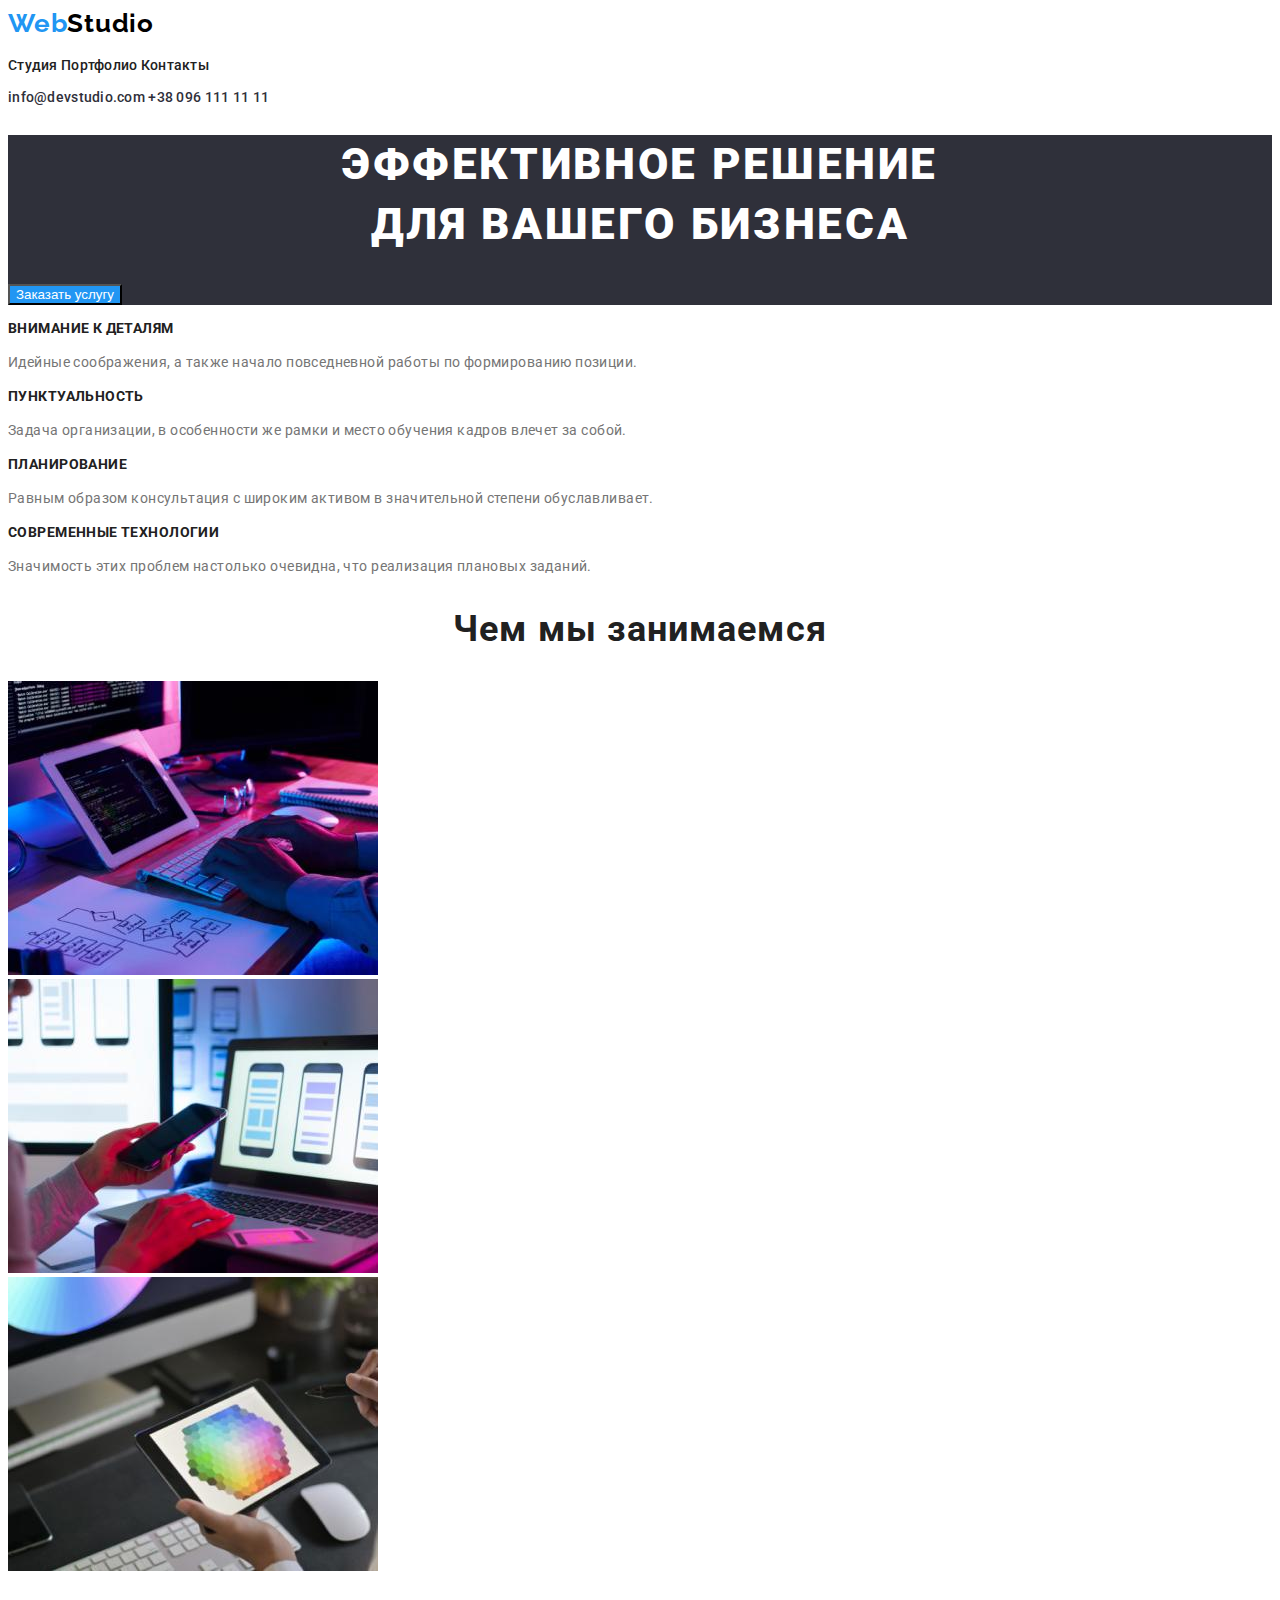
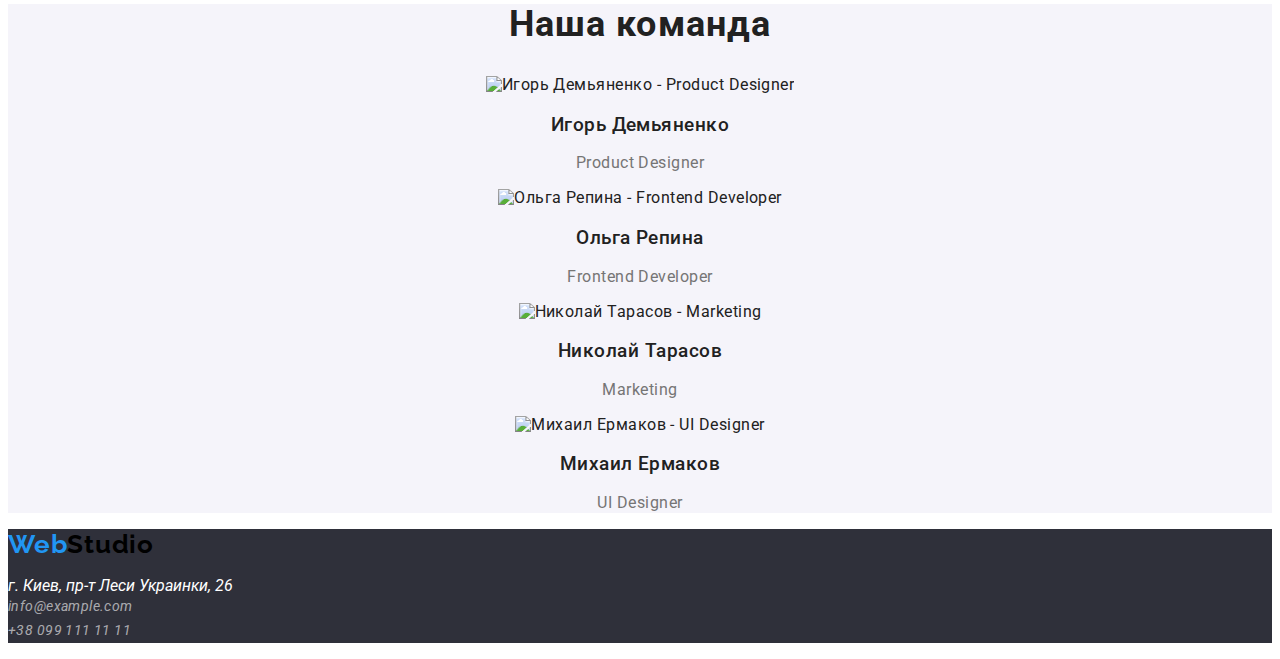
==== index.html @ ff63b126 "fixed folder nesting" ====
<!DOCTYPE html>
<html lang="ru">
  <head>
    <meta charset="UTF-8" />
    <meta http-equiv="X-UA-Compatible" content="IE=edge" />
    <meta name="WebStudio" content="WebStudio Page" />

    <link rel="preconnect" href="https://fonts.googleapis.com" />
    <link rel="preconnect" href="https://fonts.gstatic.com" crossorigin />
    <link
      href="https://fonts.googleapis.com/css2?family=Raleway:wght@700&family=Roboto:wght@400;500;700;900&display=swap"
      rel="stylesheet"
    />
    <link rel="stylesheet" href="/HW-2_HTML+CSS/css/style.css" />
    <title>WebStudio</title>
  </head>
  <body>
    <header class="header">
      <nav class="navigation">
        <a
          class="logo"
          href="/HW-2_HTML+CSS/index.html"
          target="_blank"
          title="Main WebStudio Page"
          lang="en"
          ><span class="logo-web">Web</span
          ><span class="logo-studio">Studio</span></a
        >
        <ul class="navigation-links-list">
          <li class="navigation-links-list-item">
            <a href="/HW-2_HTML+CSS/index.html">Студия</a>
          </li>
          <li class="navigation-links-list-item">
            <a href="/HW-2_HTML+CSS/portfolio.html">Портфолио</a>
          </li>
          <li class="navigation-links-list-item"><a href="">Контакты</a></li>
        </ul>
      </nav>

      <ul class="navigation-contact-list">
        <li class="navigation-contact-list-item">
          <a href="mailto:info@devstudio.com">info@devstudio.com</a>
        </li>
        <li class="navigation-contact-list-item">
          <a href="tel:+380961111111">+38 096 111 11 11</a>
        </li>
      </ul>
    </header>

    <main>
      <!--Section Hero-->
      <section class="hero-section">
        <h1 class="hero-section-title">
          эффективное решение<br />
          для вашего бизнеса
        </h1>
        <button class="hero-section-button" type="button">
          Заказать услугу
        </button>
      </section>

      <!--Section "features" / Секция Особенности-->
      <section class="features">
        <h2 hidden>Особенности</h2>
        <ul class="features-list">
          <li class="features-list-item">
            <h3 class="features-list-item-header">Внимание к деталям</h3>
            <p class="features-list-item-text">
              Идейные соображения, а также начало повседневной работы по
              формированию позиции.
            </p>
          </li>
          <li>
            <h3 class="features-list-item-header">Пунктуальность</h3>
            <p class="features-list-item-text">
              Задача организации, в особенности же рамки и место обучения кадров
              влечет за собой.
            </p>
          </li>
          <li>
            <h3 class="features-list-item-header">Планирование</h3>
            <p class="features-list-item-text">
              Равным образом консультация с широким активом в значительной
              степени обуславливает.
            </p>
          </li>
          <li>
            <h3 class="features-list-item-header">Современные технологии</h3>
            <p class="features-list-item-text">
              Значимость этих проблем настолько очевидна, что реализация
              плановых заданий.
            </p>
          </li>
        </ul>
      </section>
      <!--Section "What we Do" / Секция чем мы занимаемся-->
      <section class="what-we-do">
        <h2 class="what-we-do-title">Чем мы занимаемся</h2>
        <ul class="what-we-do-list">
          <li class="what-we-do-list-item">
            <img
              src="./images/studio_image/about-1.jpg"
              alt="Работа с компьютером"
              width="370"
              height="294"
            />
          </li>
          <li class="what-we-do-list-item">
            <img
              src="./images/studio_image/about-2.jpg"
              alt="Работа с телефоном"
              width="370"
              height="294"
            />
          </li>
          <li class="what-we-do-list-item">
            <img
              src="./images/studio_image/about-3.jpg"
              alt="Работа с планшетом"
              width="370"
              height="294"
            />
          </li>
        </ul>
      </section>
      <!--Our Team Section / Секция Наша Команда-->
      <section class="our-team">
        <h2 class="our-team-title">Наша команда</h2>
        <ul class="our-team-list">
          <li class="our-team-list-item">
            <img
              src="./images/studio_image/ihor_deminenko.jpg"
              alt="Игорь Демьяненко - Product Designer"
              width="270"
              height="260"
            />
            <h3 class="our-team-list-item-name">Игорь Демьяненко</h3>
            <p class="our-team-list-item-position" lang="en">
              Product Designer
            </p>
          </li>
          <li class="our-team-list-item">
            <img
              src="./images/studio_image/olha_repina.jpg"
              alt="Ольга Репина - Frontend Developer"
              width="270"
              height="260"
            />
            <h3 class="our-team-list-item-name">Ольга Репина</h3>
            <p class="our-team-list-item-position" lang="en">
              Frontend Developer
            </p>
          </li>
          <li class="our-team-list-item">
            <img
              src="./images/studio_image/nikolay_tarasov.jpg"
              alt="Николай Тарасов - Marketing"
              width="270"
              height="260"
            />
            <h3 class="our-team-list-item-name">Николай Тарасов</h3>
            <p class="our-team-list-item-position" lang="en">Marketing</p>
          </li>
          <li class="our-team-list-item">
            <img
              src="./images/studio_image/mike_ermakov.jpg"
              alt="Михаил Ермаков - UI Designer"
              width="270"
              height="260"
            />
            <h3 class="our-team-list-item-name">Михаил Ермаков</h3>
            <p class="our-team-list-item-position" lang="en">UI Designer</p>
          </li>
        </ul>
      </section>
    </main>

    <footer class="footer">
      <a
        class="logo"
        href="/HW-2_HTML+CSS/index.html"
        target="_blank"
        title="Main WebStudio Page"
        lang="en"
        ><span class="logo-web">Web</span
        ><span class="logo-studio">Studio</span></a
      >
      <address class="address">
        <ul class="address-list">
          <li>
            <a
              class="actual-address"
              href="https://goo.gl/maps/LLQT8x69fdLDBn1G6"
              >г. Киев, пр-т Леси Украинки, 26</a
            >
          </li>
          <li class="address-list-item">
            <a href="mailto:info@example.com">info@example.com</a>
          </li>
          <li class="address-list-item">
            <a href="tel:+380991111111">+38 099 111 11 11</a>
          </li>
        </ul>
      </address>
    </footer>
  </body>
</html>
---- HW-2_HTML+CSS/css/style.css ----
:root {
  --main-hero-text-color: #ffffff;
  --text-color-main: #212121;
  --text-color-main-hover: #2196f3;
  --text-color-secondary: #757575;
  --text-color-darkgray: #2f303a;

  --button-background-color: #2196f3;
  --alternative-button-text-color: #ffffff;

  --main-background-color: #ffffff;
  --dark-background-color: #2f303a;
  --gray-background-color: #f5f4fa;
}

body {
  font-family: Roboto, sans-serif;
  background-color: var(--main-background-color);
  color: var(--text-color-main);
}

a {
  text-decoration: none;
}

li {
  list-style-type: none; /* Убираем маркеры */
}

ul {
  margin-left: 0; /* Отступ слева в браузере IE и Opera */
  padding-left: 0; /* Отступ слева в браузере Firefox, Safari, Chrome */
}

/*--Logo styles-------------------------------------*/
.logo {
  font-family: Raleway;
  font-weight: 700;
  font-size: 26px;
  line-height: 1.19;
  letter-spacing: 0.03em;
}

.logo-web {
  color: var(--button-background-color);
}

.logo-studio {
  color: #000000;
}

/*--Navigation styles-------------------------------------*/
.navigation-links-list li,
.navigation-contact-list li {
  display: inline;
}

.navigation-links-list-item {
  font-weight: 500;
  font-size: 14px;
  line-height: 1.14;
  letter-spacing: 0.02em;
}

.navigation-links-list-item a {
  color: inherit;
}

.navigation-contact-list {
  font-weight: 500;
  font-size: 14px;
  line-height: 1.14;
  letter-spacing: 0.02em;
}

.navigation-contact-list a {
  color: var(--text-color-darkgray);
}

.navigation-links-list-item a:hover,
.navigation-links-list-item a:focus,
.navigation-contact-list a:hover,
.navigation-contact-list a:focus {
  color: var(--text-color-main-hover);
}

/*--Hero styles-------------------------------------*/
.hero-section,
.footer {
  background-color: var(--dark-background-color);
}

.hero-section-title {
  font-weight: 900;
  color: var(--main-hero-text-color);
  font-size: 44px;
  line-height: 1.36;
  text-align: center;
  letter-spacing: 0.06em;
  text-transform: uppercase;
}

.hero-section-button {
  background: var(--button-background-color);
  color: var(--main-hero-text-color);
  cursor: pointer;
}

/*--Features styles-------------------------------------*/
.features-list li {
  display: inline;
}

.features-list-item-header {
  font-weight: 700;
  font-size: 14px;
  line-height: 1.14;
  letter-spacing: 0.03em;
  text-transform: uppercase;
  color: inherit;
}

.features-list-item-text {
  font-size: 14px;
  line-height: 1.71;
  letter-spacing: 0.03em;
  color: var(--text-color-secondary);
}

/*--"What we do" section styles-------------------------------------*/
.what-we-do-list {
  display: inline;
}

.what-we-do-title {
  font-weight: 700;
  font-size: 36px;
  line-height: 1.16;
  text-align: center;
  letter-spacing: 0.03em;
  color: inherit;
}

/*--"Our Team" Section styles-------------------------------------*/
.our-team {
  background-color: var(--gray-background-color);
}

.our-team-title {
  font-weight: 700;
  font-size: 36px;
  line-height: 1.16;
  text-align: center;
  letter-spacing: 0.03em;
  color: inherit;
}

.our-team-list-item {
  font-style: normal;
  font-size: 16px;
  line-height: 1.18;
  /* identical to box height */
  text-align: center;
  letter-spacing: 0.03em;
}

.our-team-list-item-name {
  font-weight: 500;
  color: inherit;
}

.our-team-list-item-position {
  color: var(--text-color-secondary);
}

/*--Portfolio Section styles-------------------------------------*/
.portfolio-button-list li {
  display: inline;
}

.portfolio-button-list-item {
  background: var(--gray-background-color);
  border-radius: 4px;
  font-weight: 500;
  font-size: 16px;
  line-height: 1.62;
  text-align: center;
  letter-spacing: 0.03em;
  color: inherit;
  cursor: pointer;
}

.portfolio-button-list-item:hover,
.portfolio-button-list-item:focus {
  background: var(--button-background-color);
  color: var(--alternative-button-text-color);
}

.portfolio-list-item a {
  color: inherit;
}

.portfolio-list-item-name {
  font-weight: 700;
  font-size: 18px;
  line-height: 2;
  letter-spacing: 0.06em;
  color: inherit;
}

.portfolio-list-item-category {
  font-size: 16px;
  line-height: 1.87;
  letter-spacing: 0.03em;
  color: var(--text-color-secondary);
}

/*--Footer Section styles-------------------------------------*/
.address-list-item {
  font-size: 14px;
  line-height: 1.71;
  letter-spacing: 0.03em;
}

.address-list-item a {
  color: rgba(255, 255, 255, 0.6);
}

.address-list-item a:hover,
.address-list-item a:focus {
  color: var(--text-color-main-hover);
}

.actual-address {
  color: #ffffff;
}
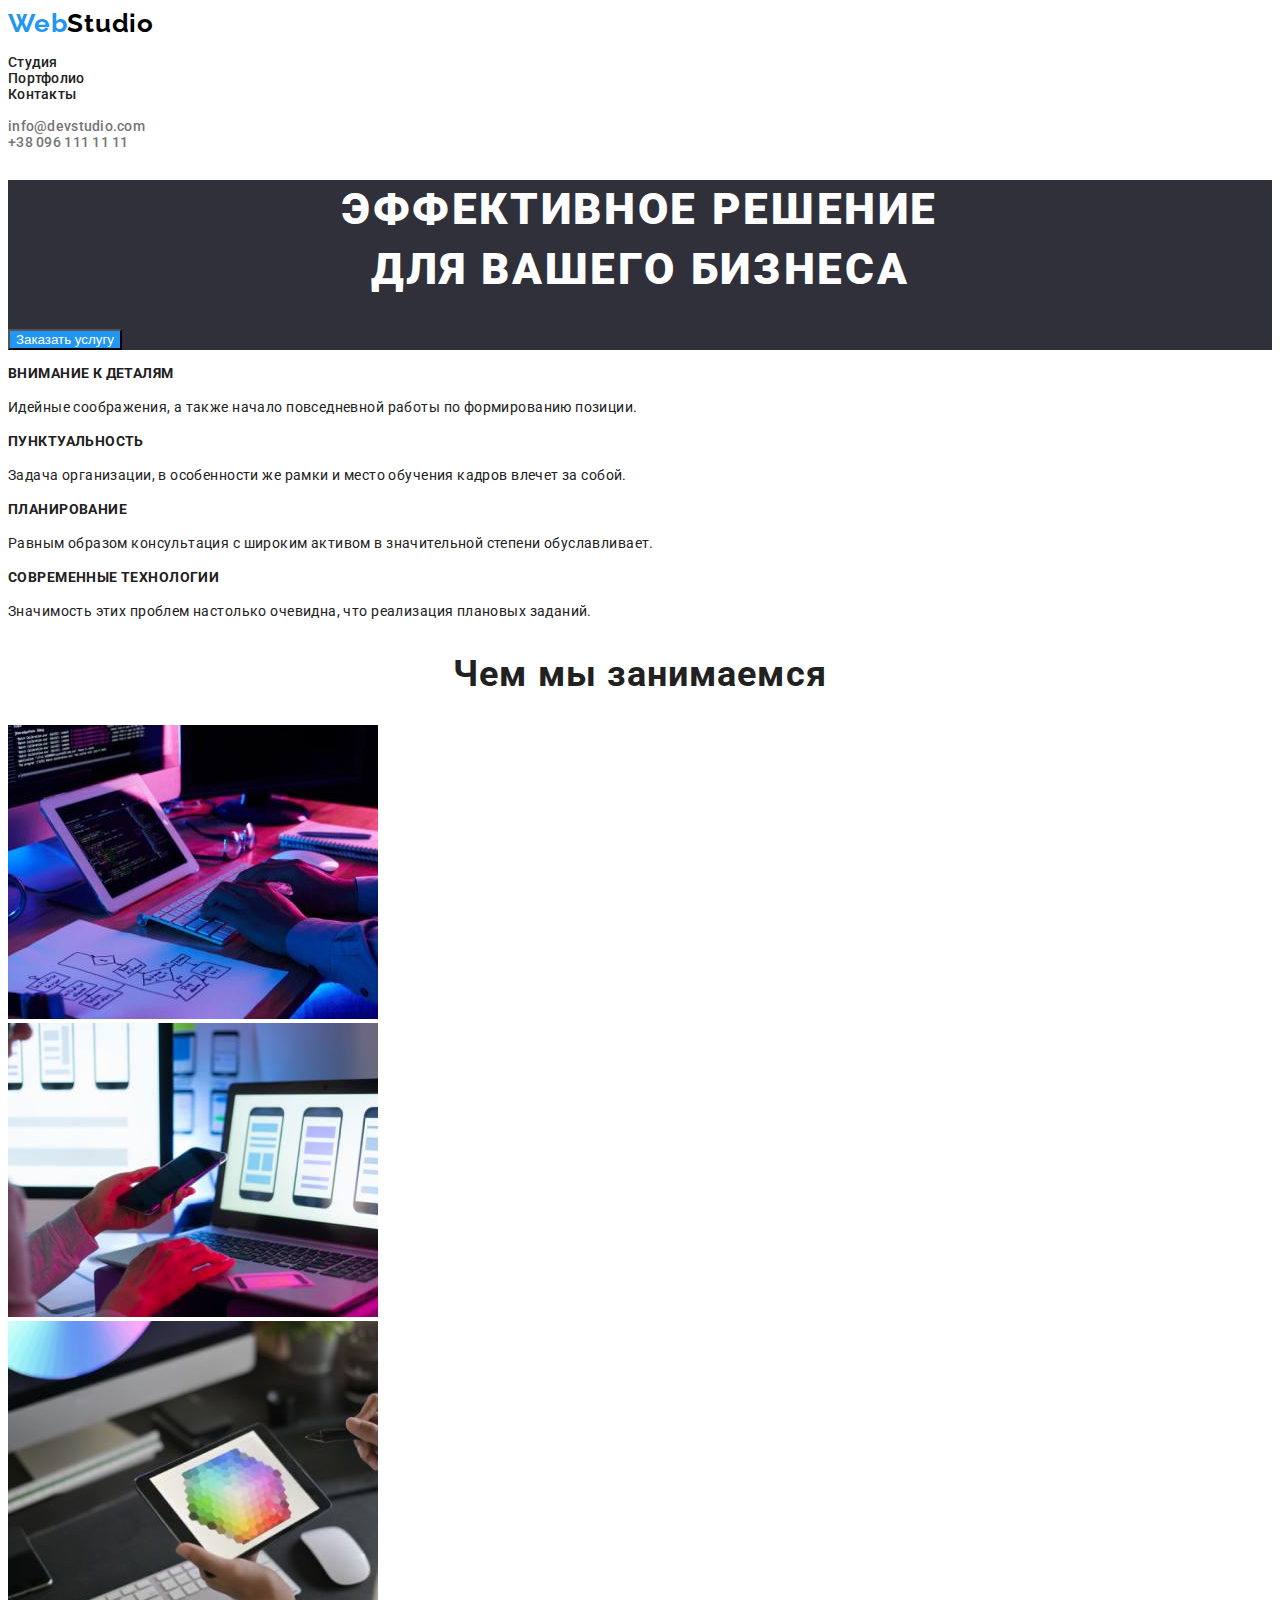
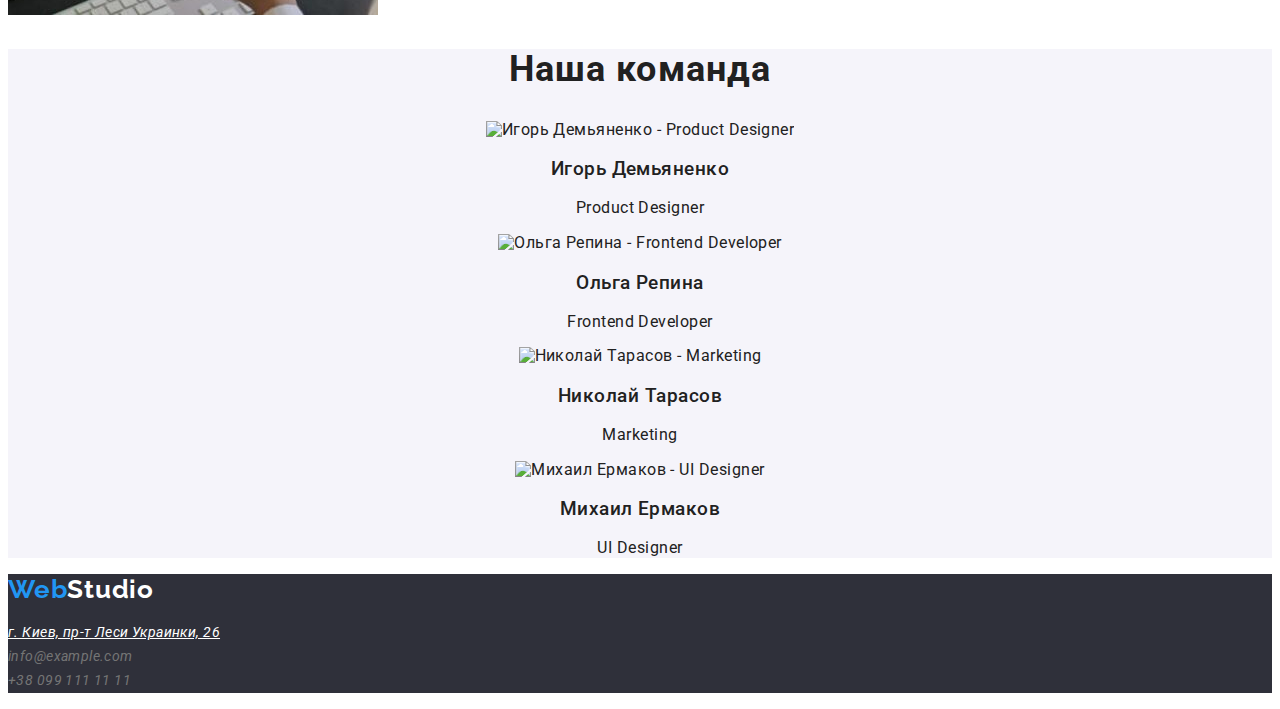
==== commit dca60f9b: "fixed error after QA" ====
--- a/index.html
+++ b/index.html
@@ -11,7 +11,7 @@
       href="https://fonts.googleapis.com/css2?family=Raleway:wght@700&family=Roboto:wght@400;500;700;900&display=swap"
       rel="stylesheet"
     />
-    <link rel="stylesheet" href="/HW-2_HTML+CSS/css/style.css" />
+    <link rel="stylesheet" href="./css/style.css" />
     <title>WebStudio</title>
   </head>
   <body>
@@ -19,30 +19,35 @@
       <nav class="navigation">
         <a
           class="logo"
-          href="/HW-2_HTML+CSS/index.html"
+          href="./index.html"
           target="_blank"
           title="Main WebStudio Page"
           lang="en"
-          ><span class="logo-web">Web</span
-          ><span class="logo-studio">Studio</span></a
+          >Web<span class="logo-studio-header">Studio</span></a
         >
         <ul class="navigation-links-list">
-          <li class="navigation-links-list-item">
-            <a href="/HW-2_HTML+CSS/index.html">Студия</a>
-          </li>
-          <li class="navigation-links-list-item">
-            <a href="/HW-2_HTML+CSS/portfolio.html">Портфолио</a>
-          </li>
-          <li class="navigation-links-list-item"><a href="">Контакты</a></li>
+          <li class="navigation-links-item">
+            <a class="nav-link-reference" href="/index.html">Студия</a>
+          </li>
+          <li class="navigation-links-item">
+            <a class="nav-link-reference" href="/portfolio.html">Портфолио</a>
+          </li>
+          <li class="navigation-links-item">
+            <a class="nav-link-reference" href="">Контакты</a>
+          </li>
         </ul>
       </nav>
 
       <ul class="navigation-contact-list">
-        <li class="navigation-contact-list-item">
-          <a href="mailto:info@devstudio.com">info@devstudio.com</a>
+        <li class="navigation-contact-item">
+          <a class="nav-contact-reference" href="mailto:info@devstudio.com"
+            >info@devstudio.com</a
+          >
         </li>
-        <li class="navigation-contact-list-item">
-          <a href="tel:+380961111111">+38 096 111 11 11</a>
+        <li class="navigation-contact-item">
+          <a class="nav-contact-reference" href="tel:+380961111111"
+            >+38 096 111 11 11</a
+          >
         </li>
       </ul>
     </header>
@@ -63,30 +68,30 @@
       <section class="features">
         <h2 hidden>Особенности</h2>
         <ul class="features-list">
-          <li class="features-list-item">
-            <h3 class="features-list-item-header">Внимание к деталям</h3>
-            <p class="features-list-item-text">
+          <li class="features-item">
+            <h3 class="features-item-header">Внимание к деталям</h3>
+            <p class="features-item-text">
               Идейные соображения, а также начало повседневной работы по
               формированию позиции.
             </p>
           </li>
-          <li>
-            <h3 class="features-list-item-header">Пунктуальность</h3>
-            <p class="features-list-item-text">
+          <li class="features-item">
+            <h3 class="features-item-header">Пунктуальность</h3>
+            <p class="features-item-text">
               Задача организации, в особенности же рамки и место обучения кадров
               влечет за собой.
             </p>
           </li>
-          <li>
-            <h3 class="features-list-item-header">Планирование</h3>
-            <p class="features-list-item-text">
+          <li class="features-item">
+            <h3 class="features-item-header">Планирование</h3>
+            <p class="features-item-text">
               Равным образом консультация с широким активом в значительной
               степени обуславливает.
             </p>
           </li>
-          <li>
-            <h3 class="features-list-item-header">Современные технологии</h3>
-            <p class="features-list-item-text">
+          <li class="features-item">
+            <h3 class="features-item-header">Современные технологии</h3>
+            <p class="features-item-text">
               Значимость этих проблем настолько очевидна, что реализация
               плановых заданий.
             </p>
@@ -97,7 +102,7 @@
       <section class="what-we-do">
         <h2 class="what-we-do-title">Чем мы занимаемся</h2>
         <ul class="what-we-do-list">
-          <li class="what-we-do-list-item">
+          <li class="what-we-do-item">
             <img
               src="./images/studio_image/about-1.jpg"
               alt="Работа с компьютером"
@@ -105,7 +110,7 @@
               height="294"
             />
           </li>
-          <li class="what-we-do-list-item">
+          <li class="what-we-do-item">
             <img
               src="./images/studio_image/about-2.jpg"
               alt="Работа с телефоном"
@@ -113,7 +118,7 @@
               height="294"
             />
           </li>
-          <li class="what-we-do-list-item">
+          <li class="what-we-do-item">
             <img
               src="./images/studio_image/about-3.jpg"
               alt="Работа с планшетом"
@@ -127,49 +132,45 @@
       <section class="our-team">
         <h2 class="our-team-title">Наша команда</h2>
         <ul class="our-team-list">
-          <li class="our-team-list-item">
+          <li class="our-team-item">
             <img
               src="./images/studio_image/ihor_deminenko.jpg"
               alt="Игорь Демьяненко - Product Designer"
               width="270"
               height="260"
             />
-            <h3 class="our-team-list-item-name">Игорь Демьяненко</h3>
-            <p class="our-team-list-item-position" lang="en">
-              Product Designer
-            </p>
-          </li>
-          <li class="our-team-list-item">
+            <h3 class="our-team-item-name">Игорь Демьяненко</h3>
+            <p class="our-team-item-position" lang="en">Product Designer</p>
+          </li>
+          <li class="our-team-item">
             <img
               src="./images/studio_image/olha_repina.jpg"
               alt="Ольга Репина - Frontend Developer"
               width="270"
               height="260"
             />
-            <h3 class="our-team-list-item-name">Ольга Репина</h3>
-            <p class="our-team-list-item-position" lang="en">
-              Frontend Developer
-            </p>
-          </li>
-          <li class="our-team-list-item">
+            <h3 class="our-team-item-name">Ольга Репина</h3>
+            <p class="our-team-item-position" lang="en">Frontend Developer</p>
+          </li>
+          <li class="our-team-item">
             <img
               src="./images/studio_image/nikolay_tarasov.jpg"
               alt="Николай Тарасов - Marketing"
               width="270"
               height="260"
             />
-            <h3 class="our-team-list-item-name">Николай Тарасов</h3>
-            <p class="our-team-list-item-position" lang="en">Marketing</p>
-          </li>
-          <li class="our-team-list-item">
+            <h3 class="our-team-item-name">Николай Тарасов</h3>
+            <p class="our-team-item-position" lang="en">Marketing</p>
+          </li>
+          <li class="our-team-item">
             <img
               src="./images/studio_image/mike_ermakov.jpg"
               alt="Михаил Ермаков - UI Designer"
               width="270"
               height="260"
             />
-            <h3 class="our-team-list-item-name">Михаил Ермаков</h3>
-            <p class="our-team-list-item-position" lang="en">UI Designer</p>
+            <h3 class="our-team-item-name">Михаил Ермаков</h3>
+            <p class="our-team-item-position" lang="en">UI Designer</p>
           </li>
         </ul>
       </section>
@@ -178,27 +179,30 @@
     <footer class="footer">
       <a
         class="logo"
-        href="/HW-2_HTML+CSS/index.html"
+        href="./index.html"
         target="_blank"
         title="Main WebStudio Page"
         lang="en"
-        ><span class="logo-web">Web</span
-        ><span class="logo-studio">Studio</span></a
+        >Web<span class="logo-studio-footer">Studio</span></a
       >
       <address class="address">
         <ul class="address-list">
-          <li>
+          <li class="address-item">
             <a
               class="actual-address"
               href="https://goo.gl/maps/LLQT8x69fdLDBn1G6"
               >г. Киев, пр-т Леси Украинки, 26</a
             >
           </li>
-          <li class="address-list-item">
-            <a href="mailto:info@example.com">info@example.com</a>
-          </li>
-          <li class="address-list-item">
-            <a href="tel:+380991111111">+38 099 111 11 11</a>
+          <li class="address-item">
+            <a class="footer-contact-reference" href="mailto:info@example.com"
+              >info@example.com</a
+            >
+          </li>
+          <li class="address-item">
+            <a class="footer-contact-reference" href="tel:+380991111111"
+              >+38 099 111 11 11</a
+            >
           </li>
         </ul>
       </address>
--- a/css/style.css
+++ b/css/style.css
@@ -0,0 +1,251 @@
+:root {
+  --white-color: #ffffff;
+  --black-text-color-main: #212121;
+  --blue-color-hover: #2196f3;
+  --gray-color: #757575;
+  --darkgray-color: #2f303a;
+  --black-color: #000000;
+  --gray-background-color: #f5f4fa;
+}
+
+body {
+  font-family: Roboto, sans-serif;
+  background-color: var(--white-color);
+  color: var(--black-text-color-main);
+}
+
+/*--Logo styles-------------------------------------*/
+.logo {
+  font-family: Raleway;
+  font-weight: 700;
+  font-size: 26px;
+  line-height: 1.19;
+  letter-spacing: 0.03em;
+  text-decoration: none;
+  color: var(--blue-color-hover);
+}
+
+.logo-studio-header {
+  color: var(--black-color);
+}
+
+.logo-studio-footer {
+  color: var(--white-color);
+}
+
+/*--Navigation styles-------------------------------------*/
+.navigation-links-list,
+.navigation-contact-list {
+  margin-left: 0;
+  padding-left: 0;
+}
+
+.navigation-links-item {
+  font-weight: 500;
+  font-size: 14px;
+  line-height: 1.14;
+  letter-spacing: 0.02em;
+}
+
+.nav-link-reference {
+  color: inherit;
+  text-decoration: none;
+}
+
+.navigation-contact-list {
+  font-weight: 500;
+  font-size: 14px;
+  line-height: 1.14;
+  letter-spacing: 0.02em;
+}
+
+.nav-contact-reference {
+  color: var(--gray-color);
+  text-decoration: none;
+}
+
+.nav-link-reference:hover,
+.nav-link-reference:focus,
+.nav-contact-reference:hover,
+.nav-contact-reference:focus {
+  color: var(--blue-color-hover);
+  text-decoration: none;
+}
+
+/*--Hero styles-------------------------------------*/
+.hero-section,
+.footer {
+  background-color: var(--darkgray-color);
+}
+
+.hero-section-title {
+  font-weight: 900;
+  color: var(--white-color);
+  font-size: 44px;
+  line-height: 1.36;
+  text-align: center;
+  letter-spacing: 0.06em;
+  text-transform: uppercase;
+}
+
+.hero-section-button {
+  background: var(--blue-color-hover);
+  color: var(--white-color);
+  cursor: pointer;
+}
+
+/*--Features styles-------------------------------------*/
+.features-list {
+  margin-left: 0;
+  padding-left: 0;
+}
+
+.features-item {
+  list-style-type: none;
+}
+
+.features-item-header {
+  font-weight: 700;
+  font-size: 14px;
+  line-height: 1.14;
+  letter-spacing: 0.03em;
+  text-transform: uppercase;
+  color: inherit;
+}
+
+.features-item-text {
+  font-size: 14px;
+  line-height: 1.71;
+  letter-spacing: 0.03em;
+  color: var(--text-color-secondary);
+}
+
+/*--"What we do" section styles-------------------------------------*/
+.what-we-do-list {
+  margin-left: 0;
+  padding-left: 0;
+}
+
+.what-we-do-item {
+  list-style-type: none;
+}
+
+.what-we-do-title {
+  font-weight: 700;
+  font-size: 36px;
+  line-height: 1.16;
+  text-align: center;
+  letter-spacing: 0.03em;
+  color: inherit;
+}
+
+/*--"Our Team" Section styles-------------------------------------*/
+.our-team {
+  background-color: var(--gray-background-color);
+}
+
+.our-team-list {
+  margin-left: 0;
+  padding-left: 0;
+}
+
+.our-team-title {
+  font-weight: 700;
+  font-size: 36px;
+  line-height: 1.16;
+  text-align: center;
+  letter-spacing: 0.03em;
+  color: inherit;
+}
+
+.our-team-item {
+  font-style: normal;
+  font-size: 16px;
+  line-height: 1.18;
+  text-align: center;
+  letter-spacing: 0.03em;
+  list-style-type: none;
+}
+
+.our-team-item-name {
+  font-weight: 500;
+  color: inherit;
+}
+
+.our-team-item-position {
+  color: var(--text-color-secondary);
+}
+
+/*--Portfolio Section styles-------------------------------------*/
+.portfolio-btn-item {
+  list-style-type: none;
+}
+
+.portfolio-list {
+  list-style-type: none;
+}
+
+.portfolio-btn {
+  background: var(--gray-background-color);
+  border-radius: 4px;
+  font-weight: 500;
+  font-size: 16px;
+  line-height: 1.62;
+  text-align: center;
+  letter-spacing: 0.03em;
+  color: inherit;
+  cursor: pointer;
+}
+
+.portfolio-btn:hover,
+.portfolio-btn:focus {
+  background: var(--blue-color-hover);
+  color: var(--white-color);
+}
+
+.portfolio-item {
+  color: inherit;
+  text-decoration: none;
+}
+
+.portfolio-item-name {
+  font-weight: 700;
+  font-size: 18px;
+  line-height: 2;
+  letter-spacing: 0.06em;
+  color: inherit;
+}
+
+.portfolio-item-category {
+  font-size: 16px;
+  line-height: 1.87;
+  letter-spacing: 0.03em;
+  color: var(--text-color-secondary);
+}
+
+/*--Footer Section styles-------------------------------------*/
+.address-list {
+  margin-left: 0;
+  padding-left: 0;
+}
+.address-item {
+  font-size: 14px;
+  line-height: 1.71;
+  letter-spacing: 0.03em;
+  list-style-type: none;
+}
+
+.footer-contact-reference {
+  color: var(--gray-color);
+  text-decoration: none;
+}
+
+.footer-contact-reference:hover,
+.footer-contact-reference:focus {
+  color: var(--blue-color-hover);
+  text-decoration: none;
+}
+
+.actual-address {
+  color: var(--white-color);
+}
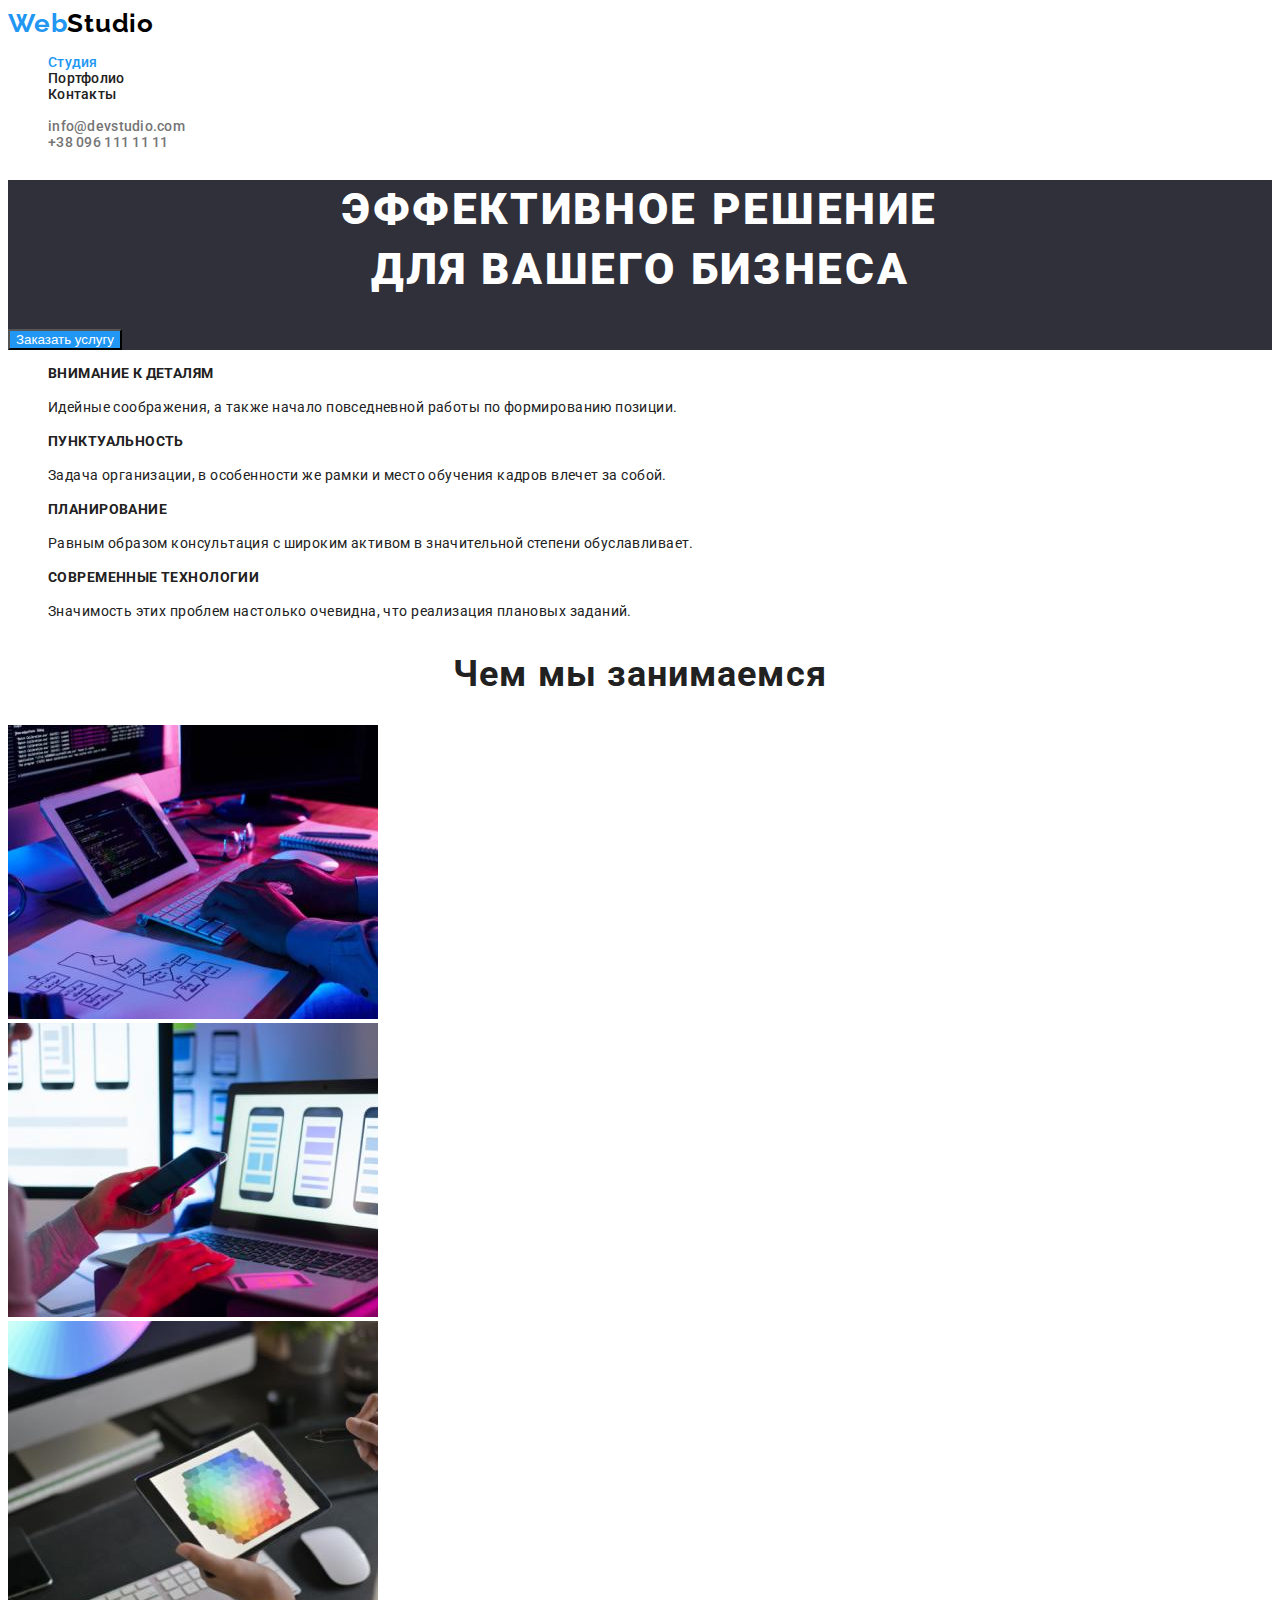
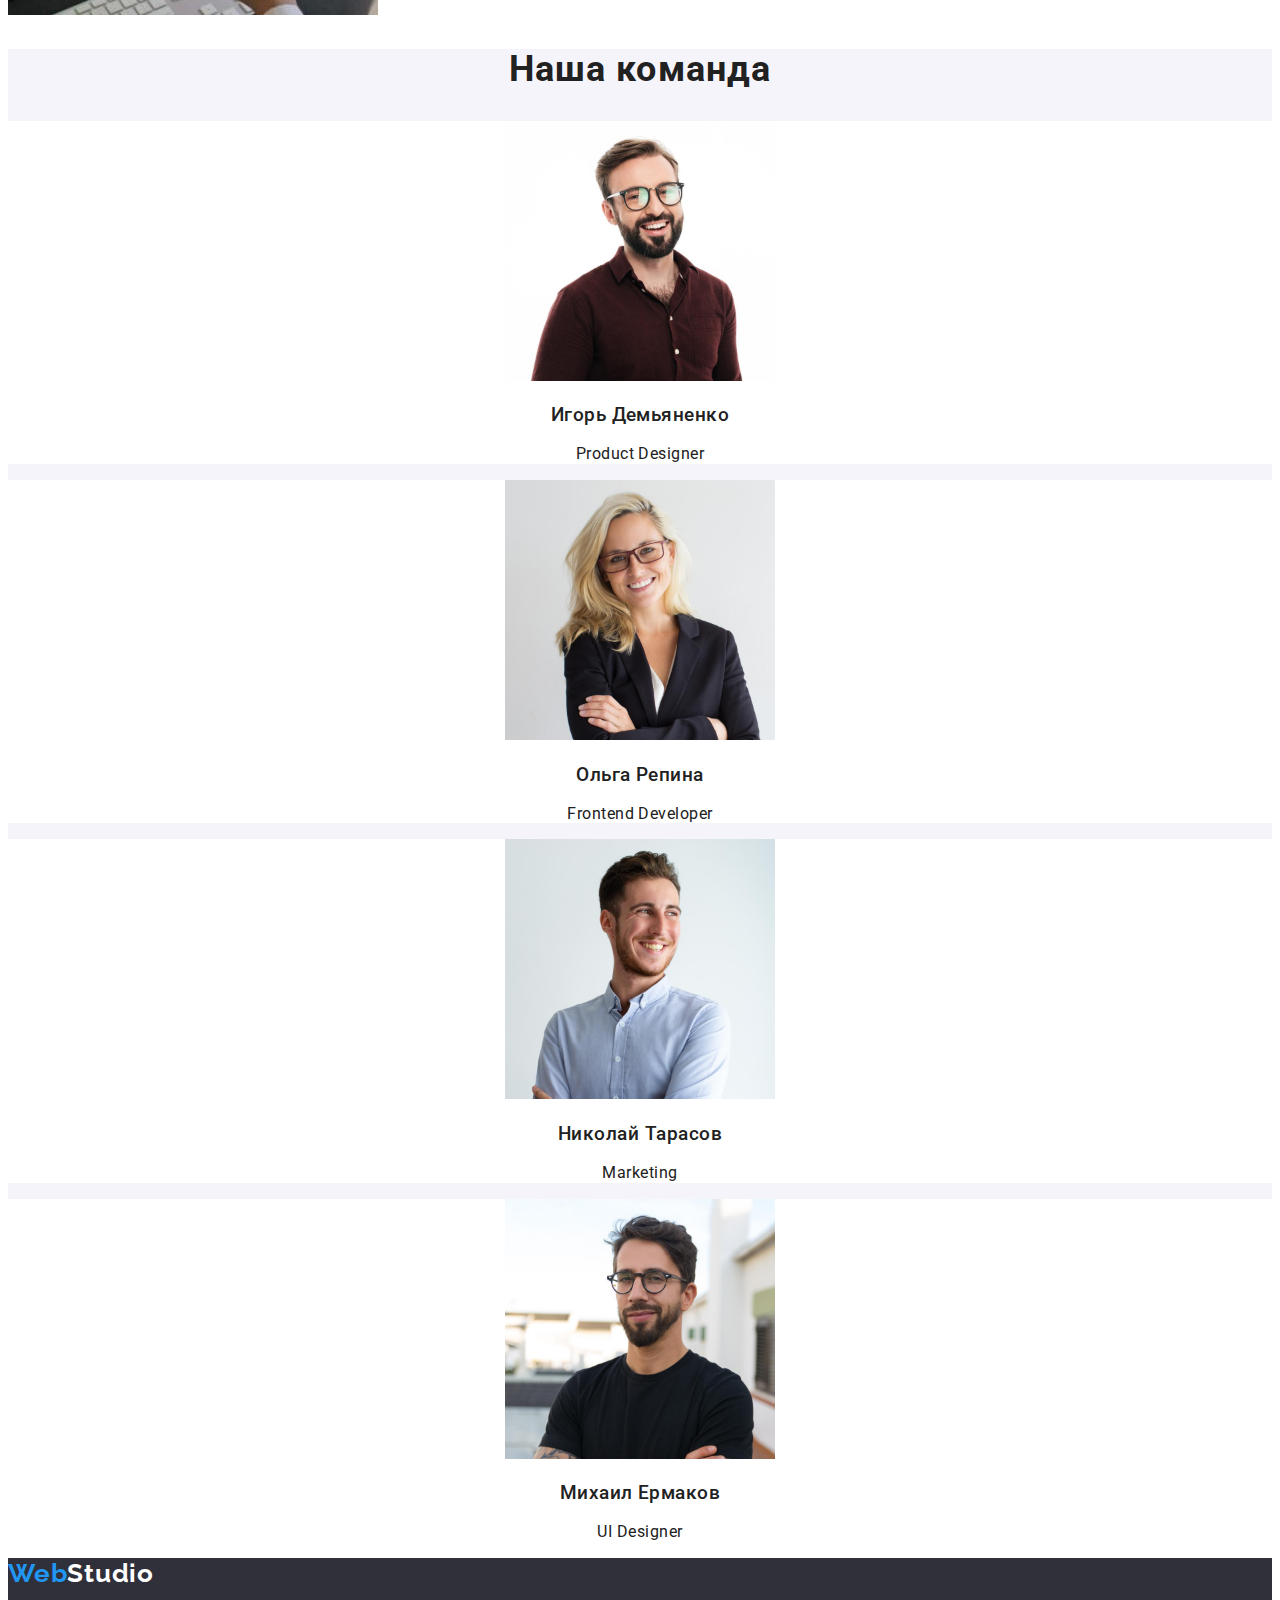
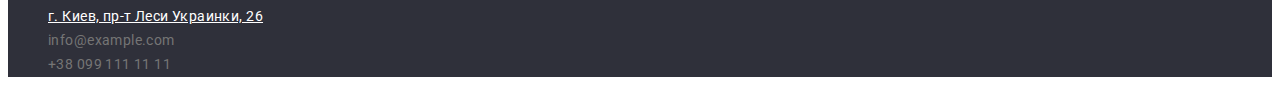
==== commit 8672d29b: "hope that final fix" ====
--- a/index.html
+++ b/index.html
@@ -26,11 +26,11 @@
           >Web<span class="logo-studio-header">Studio</span></a
         >
         <ul class="navigation-links-list">
+          <li class="navigation-links-item current">
+            <a class="nav-link-reference" href="index.html">Студия</a>
+          </li>
           <li class="navigation-links-item">
-            <a class="nav-link-reference" href="/index.html">Студия</a>
-          </li>
-          <li class="navigation-links-item">
-            <a class="nav-link-reference" href="/portfolio.html">Портфолио</a>
+            <a class="nav-link-reference" href="portfolio.html">Портфолио</a>
           </li>
           <li class="navigation-links-item">
             <a class="nav-link-reference" href="">Контакты</a>
@@ -134,7 +134,7 @@
         <ul class="our-team-list">
           <li class="our-team-item">
             <img
-              src="./images/studio_image/ihor_deminenko.jpg"
+              src="/images/studio_image/Ihor_Deminenko.jpg"
               alt="Игорь Демьяненко - Product Designer"
               width="270"
               height="260"
@@ -144,7 +144,7 @@
           </li>
           <li class="our-team-item">
             <img
-              src="./images/studio_image/olha_repina.jpg"
+              src="/images/studio_image/Olha_Repina.jpg"
               alt="Ольга Репина - Frontend Developer"
               width="270"
               height="260"
@@ -154,7 +154,7 @@
           </li>
           <li class="our-team-item">
             <img
-              src="./images/studio_image/nikolay_tarasov.jpg"
+              src="/images/studio_image/Nikolay_Tarasov.jpg"
               alt="Николай Тарасов - Marketing"
               width="270"
               height="260"
@@ -164,7 +164,7 @@
           </li>
           <li class="our-team-item">
             <img
-              src="./images/studio_image/mike_ermakov.jpg"
+              src="/images/studio_image/Mike_Ermakov.jpg"
               alt="Михаил Ермаков - UI Designer"
               width="270"
               height="260"
--- a/css/style.css
+++ b/css/style.css
@@ -34,29 +34,22 @@
 }
 
 /*--Navigation styles-------------------------------------*/
-.navigation-links-list,
+.navigation-links-list .navigation-links-item.current {
+  color: var(--blue-color-hover);
+}
+
+.navigation-links-item,
 .navigation-contact-list {
-  margin-left: 0;
-  padding-left: 0;
-}
-
-.navigation-links-item {
   font-weight: 500;
   font-size: 14px;
   line-height: 1.14;
   letter-spacing: 0.02em;
+  list-style-type: none;
 }
 
 .nav-link-reference {
   color: inherit;
   text-decoration: none;
-}
-
-.navigation-contact-list {
-  font-weight: 500;
-  font-size: 14px;
-  line-height: 1.14;
-  letter-spacing: 0.02em;
 }
 
 .nav-contact-reference {
@@ -73,8 +66,7 @@
 }
 
 /*--Hero styles-------------------------------------*/
-.hero-section,
-.footer {
+.hero-section {
   background-color: var(--darkgray-color);
 }
 
@@ -95,11 +87,6 @@
 }
 
 /*--Features styles-------------------------------------*/
-.features-list {
-  margin-left: 0;
-  padding-left: 0;
-}
-
 .features-item {
   list-style-type: none;
 }
@@ -159,12 +146,12 @@
 }
 
 .our-team-item {
-  font-style: normal;
   font-size: 16px;
   line-height: 1.18;
   text-align: center;
   letter-spacing: 0.03em;
   list-style-type: none;
+  background-color: var(--white-color);
 }
 
 .our-team-item-name {
@@ -188,6 +175,7 @@
 .portfolio-btn {
   background: var(--gray-background-color);
   border-radius: 4px;
+  font-family: inherit;
   font-weight: 500;
   font-size: 16px;
   line-height: 1.62;
@@ -224,9 +212,12 @@
 }
 
 /*--Footer Section styles-------------------------------------*/
-.address-list {
-  margin-left: 0;
-  padding-left: 0;
+.footer {
+  background-color: var(--darkgray-color);
+}
+
+.address {
+  font-style: normal;
 }
 .address-item {
   font-size: 14px;
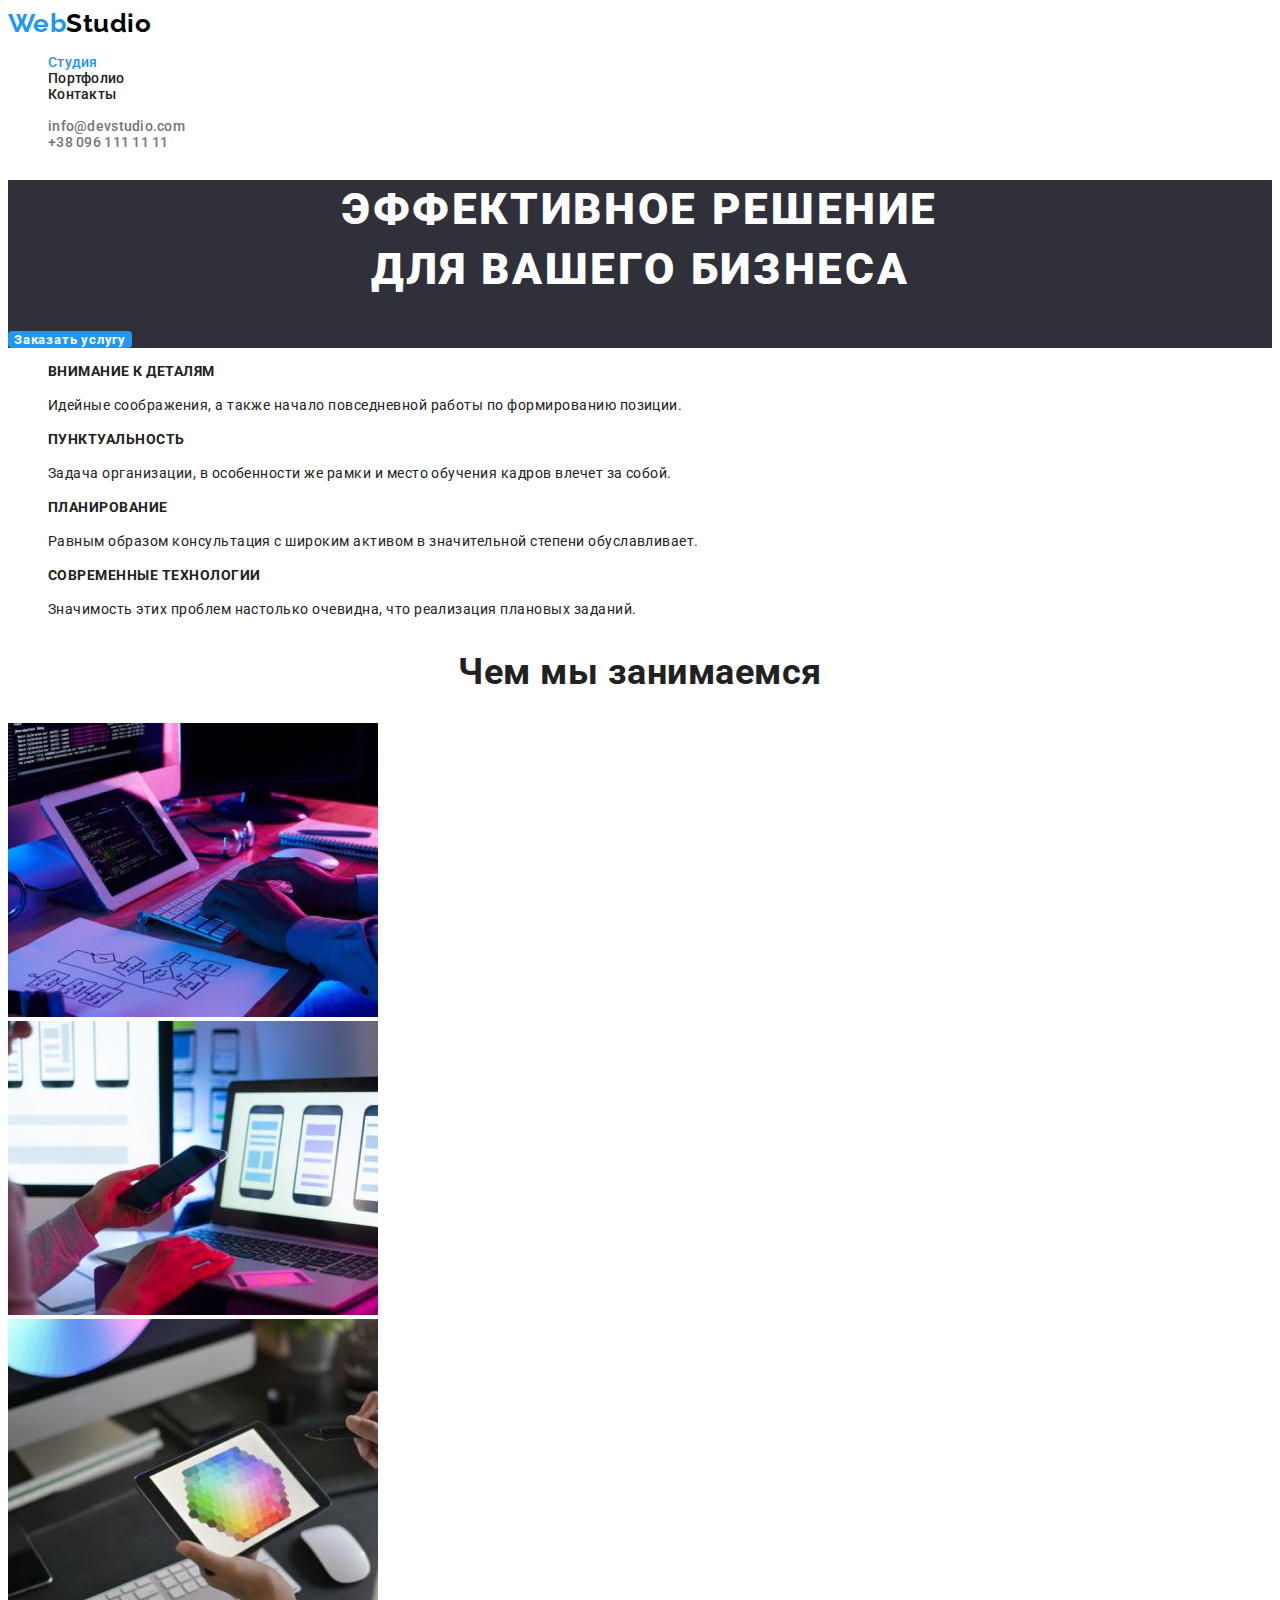
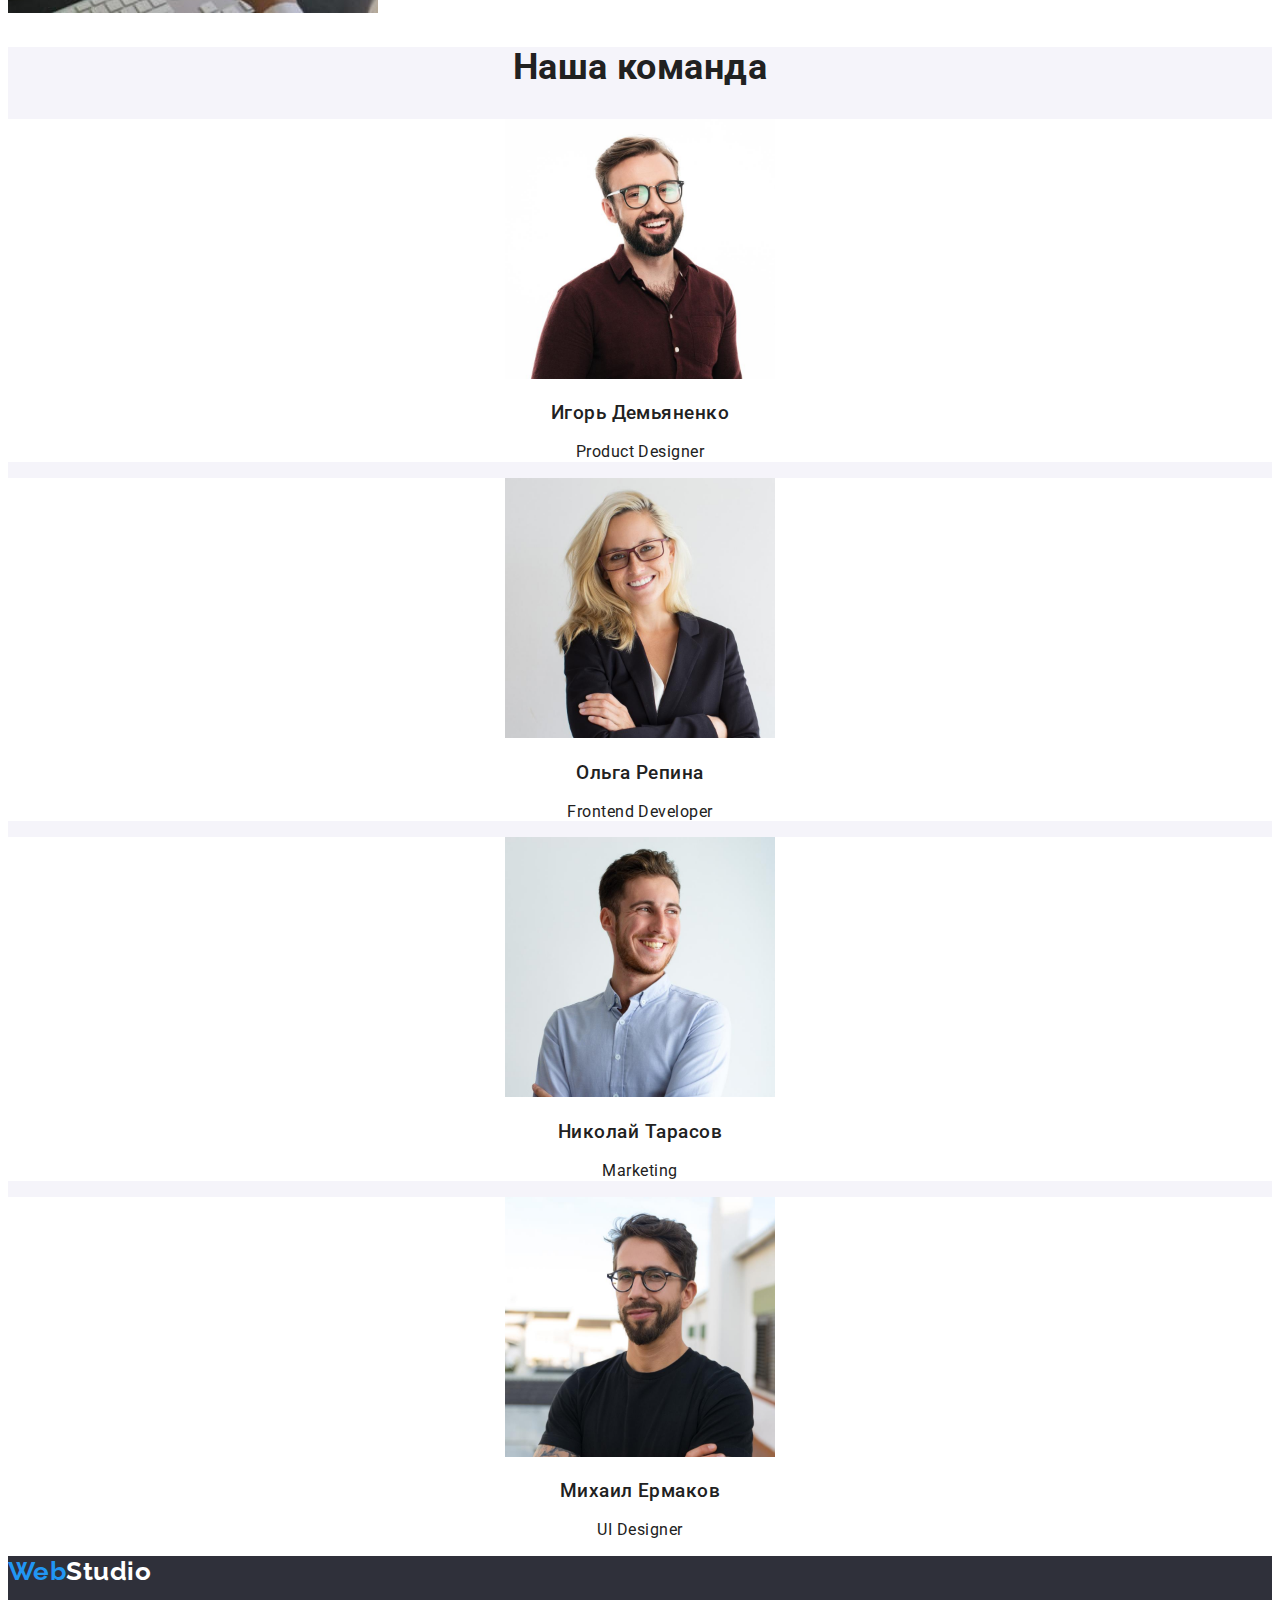
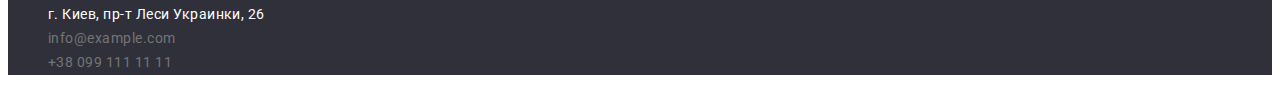
==== commit aa314090: "final-change" ====
--- a/index.html
+++ b/index.html
@@ -38,13 +38,13 @@
         </ul>
       </nav>
 
-      <ul class="navigation-contact-list">
-        <li class="navigation-contact-item">
+      <ul class="contact-list">
+        <li class="contact-item">
           <a class="nav-contact-reference" href="mailto:info@devstudio.com"
             >info@devstudio.com</a
           >
         </li>
-        <li class="navigation-contact-item">
+        <li class="contact-item">
           <a class="nav-contact-reference" href="tel:+380961111111"
             >+38 096 111 11 11</a
           >
@@ -134,7 +134,7 @@
         <ul class="our-team-list">
           <li class="our-team-item">
             <img
-              src="/images/studio_image/Ihor_Deminenko.jpg"
+              src="./images/studio_image/Ihor_Deminenko.jpg"
               alt="Игорь Демьяненко - Product Designer"
               width="270"
               height="260"
@@ -144,7 +144,7 @@
           </li>
           <li class="our-team-item">
             <img
-              src="/images/studio_image/Olha_Repina.jpg"
+              src="./images/studio_image/Olha_Repina.jpg"
               alt="Ольга Репина - Frontend Developer"
               width="270"
               height="260"
@@ -154,7 +154,7 @@
           </li>
           <li class="our-team-item">
             <img
-              src="/images/studio_image/Nikolay_Tarasov.jpg"
+              src="./images/studio_image/Nikolay_Tarasov.jpg"
               alt="Николай Тарасов - Marketing"
               width="270"
               height="260"
@@ -164,7 +164,7 @@
           </li>
           <li class="our-team-item">
             <img
-              src="/images/studio_image/Mike_Ermakov.jpg"
+              src="./images/studio_image/Mike_Ermakov.jpg"
               alt="Михаил Ермаков - UI Designer"
               width="270"
               height="260"
--- a/css/style.css
+++ b/css/style.css
@@ -1,17 +1,19 @@
 :root {
-  --white-color: #ffffff;
-  --black-text-color-main: #212121;
-  --blue-color-hover: #2196f3;
-  --gray-color: #757575;
-  --darkgray-color: #2f303a;
-  --black-color: #000000;
-  --gray-background-color: #f5f4fa;
+  --main-light-color: #ffffff;
+  --main-dark-color: #212121;
+  --accent-color: #2196f3;
+  --middle-main-color: #757575;
+  --additional-color: #2f303a;
+  --additional-dark-color: #000000;
+  --background-section-color: #f5f4fa;
+  --footer-address-color: rgba(255, 255, 255, 0.6);
 }
 
 body {
   font-family: Roboto, sans-serif;
-  background-color: var(--white-color);
-  color: var(--black-text-color-main);
+  background-color: var(--main-light-color);
+  color: var(--main-dark-color);
+  letter-spacing: 0.03em;
 }
 
 /*--Logo styles-------------------------------------*/
@@ -20,26 +22,25 @@
   font-weight: 700;
   font-size: 26px;
   line-height: 1.19;
-  letter-spacing: 0.03em;
-  text-decoration: none;
-  color: var(--blue-color-hover);
+  text-decoration: none;
+  color: var(--accent-color);
 }
 
 .logo-studio-header {
-  color: var(--black-color);
+  color: var(--additional-dark-color);
 }
 
 .logo-studio-footer {
-  color: var(--white-color);
+  color: var(--main-light-color);
 }
 
 /*--Navigation styles-------------------------------------*/
 .navigation-links-list .navigation-links-item.current {
-  color: var(--blue-color-hover);
+  color: var(--accent-color);
 }
 
 .navigation-links-item,
-.navigation-contact-list {
+.contact-list {
   font-weight: 500;
   font-size: 14px;
   line-height: 1.14;
@@ -53,7 +54,7 @@
 }
 
 .nav-contact-reference {
-  color: var(--gray-color);
+  color: var(--middle-main-color);
   text-decoration: none;
 }
 
@@ -61,18 +62,18 @@
 .nav-link-reference:focus,
 .nav-contact-reference:hover,
 .nav-contact-reference:focus {
-  color: var(--blue-color-hover);
+  color: var(--accent-color);
   text-decoration: none;
 }
 
 /*--Hero styles-------------------------------------*/
 .hero-section {
-  background-color: var(--darkgray-color);
+  background-color: var(--additional-color);
 }
 
 .hero-section-title {
   font-weight: 900;
-  color: var(--white-color);
+  color: var(--main-light-color);
   font-size: 44px;
   line-height: 1.36;
   text-align: center;
@@ -81,9 +82,14 @@
 }
 
 .hero-section-button {
-  background: var(--blue-color-hover);
-  color: var(--white-color);
+  font-family: Roboto;
+  font-weight: 700;
+  letter-spacing: 0.06em;
+  background: var(--accent-color);
+  color: var(--main-light-color);
   cursor: pointer;
+  border-radius: 4px;
+  border: 0;
 }
 
 /*--Features styles-------------------------------------*/
@@ -95,7 +101,6 @@
   font-weight: 700;
   font-size: 14px;
   line-height: 1.14;
-  letter-spacing: 0.03em;
   text-transform: uppercase;
   color: inherit;
 }
@@ -103,7 +108,6 @@
 .features-item-text {
   font-size: 14px;
   line-height: 1.71;
-  letter-spacing: 0.03em;
   color: var(--text-color-secondary);
 }
 
@@ -122,13 +126,12 @@
   font-size: 36px;
   line-height: 1.16;
   text-align: center;
-  letter-spacing: 0.03em;
   color: inherit;
 }
 
 /*--"Our Team" Section styles-------------------------------------*/
 .our-team {
-  background-color: var(--gray-background-color);
+  background-color: var(--background-section-color);
 }
 
 .our-team-list {
@@ -141,7 +144,6 @@
   font-size: 36px;
   line-height: 1.16;
   text-align: center;
-  letter-spacing: 0.03em;
   color: inherit;
 }
 
@@ -149,9 +151,8 @@
   font-size: 16px;
   line-height: 1.18;
   text-align: center;
-  letter-spacing: 0.03em;
-  list-style-type: none;
-  background-color: var(--white-color);
+  list-style-type: none;
+  background-color: var(--main-light-color);
 }
 
 .our-team-item-name {
@@ -173,22 +174,24 @@
 }
 
 .portfolio-btn {
-  background: var(--gray-background-color);
+  background: var(--background-section-color);
   border-radius: 4px;
-  font-family: inherit;
+  font-family: Roboto;
   font-weight: 500;
   font-size: 16px;
   line-height: 1.62;
   text-align: center;
-  letter-spacing: 0.03em;
   color: inherit;
   cursor: pointer;
+  border-radius: 4px;
+  border: 0;
 }
 
 .portfolio-btn:hover,
-.portfolio-btn:focus {
-  background: var(--blue-color-hover);
-  color: var(--white-color);
+.portfolio-btn:focus,
+.current-btn {
+  background: var(--accent-color);
+  color: var(--main-light-color);
 }
 
 .portfolio-item {
@@ -207,13 +210,12 @@
 .portfolio-item-category {
   font-size: 16px;
   line-height: 1.87;
-  letter-spacing: 0.03em;
-  color: var(--text-color-secondary);
+  color: var(--middle-main-color);
 }
 
 /*--Footer Section styles-------------------------------------*/
 .footer {
-  background-color: var(--darkgray-color);
+  background-color: var(--additional-color);
 }
 
 .address {
@@ -222,12 +224,12 @@
 .address-item {
   font-size: 14px;
   line-height: 1.71;
-  letter-spacing: 0.03em;
-  list-style-type: none;
+  list-style-type: none;
+  color: var(--footer-address-color);
 }
 
 .footer-contact-reference {
-  color: var(--gray-color);
+  color: var(--middle-main-color);
   text-decoration: none;
 }
 
@@ -238,5 +240,6 @@
 }
 
 .actual-address {
-  color: var(--white-color);
-}
+  color: var(--main-light-color);
+  text-decoration: none;
+}
